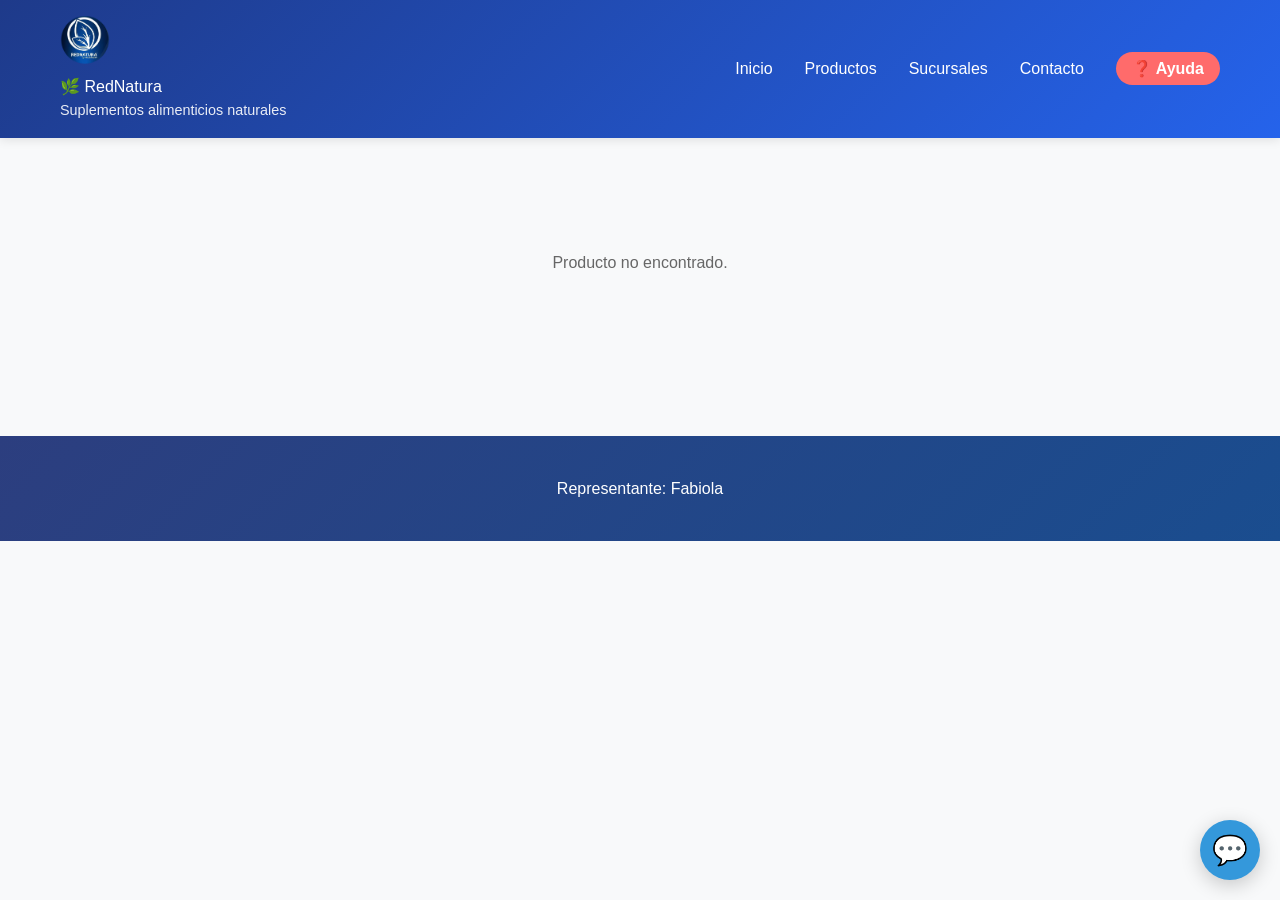
==== producto.html @ 316e22c2 "Update producto.html" ====
<!DOCTYPE html>
<html lang="es">
<head>
  <meta charset="UTF-8">
  <meta name="viewport" content="width=device-width, initial-scale=1.0">
  <title>Detalle del Producto - RedNatura</title>
  <link rel="stylesheet" href="css/styles.css">
</head>
<body>
  <!-- Navbar -->
  <nav class="navbar">
    <div class="container">
      <div class="logo">
        <img src="img/logo.png" alt="Logo RedNatura" class="logo-img" style="height: 50px; margin-right: 1rem;">
        <div>
          <div class="logo-text">🌿 RedNatura</div>
          <p>Suplementos alimenticios naturales</p>
        </div>
      </div>
      <ul class="nav-links">
        <li><a href="index.html#bienvenida">Inicio</a></li>
        <li><a href="index.html#productos">Productos</a></li>
        <li><a href="index.html#sucursales">Sucursales</a></li>
        <li><a href="index.html#contacto">Contacto</a></li>
        <li><a href="#" onclick="toggleChat(); return false;" class="help-link">❓ Ayuda</a></li>
      </ul>
    </div>
  </nav>

  <!-- Contenido del producto -->
  <section class="productos">
    <div class="container">
      <div id="producto-detalle" class="producto-detail"></div>
    </div>
  </section>

  <!-- Footer -->
  <footer class="footer">
    <p>Representante: Fabiola</p>
  </footer>

  <!-- Chatbot -->
  <div id="chatbot" class="chatbot-container hidden">
    <div class="chatbot-header">
      <h3>🤖 Asistente RedNatura</h3>
      <button class="close-btn" onclick="toggleChat()">×</button>
    </div>
    <div id="chat-messages" class="chat-messages"></div>
    <div class="chat-input-area">
      <input id="chat-input" type="text" placeholder="Escribe tu pregunta..." onkeypress="handleChatInput(event)">
      <button onclick="sendMessage()">Enviar</button>
    </div>
  </div>

  <button class="chat-toggle" onclick="toggleChat()" title="Abrir chat">💬</button>

  <!-- Modal de Registro -->
  <div id="registro-modal" class="modal hidden">
    <div class="modal-content">
      <button class="close-modal" onclick="cerrarRegistro()">×</button>
      <h2>Registro de Interés</h2>
      <form id="registro-form" onsubmit="enviarRegistro(event)">
        <input type="text" id="nombre" placeholder="Nombre completo" required>
        <input type="tel" id="celular" placeholder="Celular" required>
        <input type="email" id="email" placeholder="Email" required>
        <input type="text" id="nacimiento" placeholder="Lugar de nacimiento" required>
        <input type="date" id="fecha-nacimiento" placeholder="Fecha de nacimiento" required>
        <textarea id="mensaje" placeholder="Mensaje (opcional)" rows="3"></textarea>
        <button type="submit" class="btn-submit">Enviar Solicitud</button>
      </form>
    </div>
  </div>

  <!-- Scripts -->
  <script src="js/productos.js"></script>
  <script src="js/sucursales.js"></script>
  <script src="js/chatbot.js"></script>
  <script>
    // Obtener el ID desde la URL
    const params = new URLSearchParams(window.location.search);
    const id = parseInt(params.get("id"));
    const prod = productos.find(p => p.id === id);

    const detalleDiv = document.getElementById("producto-detalle");

    if (prod) {
      const tieneDescuento = prod.precio > 350;
      const precioDescuento = tieneDescuento ? Math.round(prod.precio * 0.7) : null;

      detalleDiv.innerHTML = `
        <div style="display: grid; grid-template-columns: 1fr 1fr; gap: 3rem; align-items: start;">
          <!-- Imagen izquierda -->
          <div style="text-align: center;">
            <img src="${prod.imagen}" alt="${prod.nombre}" style="max-width: 100%; border-radius: 12px; box-shadow: 0 8px 25px rgba(0,0,0,0.15);" onerror="this.src='img/placeholder.png'">
            ${tieneDescuento ? `<p style="margin-top: 2rem; background: linear-gradient(135deg, #ffd89b 0%, #fff5d0 100%); color: #d84315; padding: 1rem; border-radius: 8px; font-weight: bold; border: 2px solid #ff9800;">💚 Presenta tu tarjeta en sucursal para obtener 30% DESC</p>` : ''}
          </div>

          <!-- Detalles derecha -->
          <div>
            <h2 style="color: #2c3e7f; margin-bottom: 1rem; font-size: 2.2rem;">${prod.nombre}</h2>
            
            <div style="background: #f0f7ff; padding: 1.5rem; border-radius: 8px; margin-bottom: 1.5rem;">
              <p style="font-size: 1.1rem; color: #666; margin-bottom: 1rem;"><strong>Presentación:</strong> ${prod.presentacion}</p>
              <p style="font-size: 1rem; color: #666; line-height: 1.8;">${prod.descripcionLarga}</p>
            </div>

            <div style="margin: 2rem 0;">
              <h3 style="color: #2c3e7f; margin-bottom: 0.8rem;">💰 Precio</h3>
              <p style="font-size: 2rem; font-weight: bold; color: #3498db; margin-bottom: 0.5rem;">$${prod.precio.toLocaleString('es-MX')}</p>
              ${tieneDescuento ? `<p style="font-size: 1.3rem; color: #27ae60; font-weight: bold;">💚 Con 30% DESC: $${precioDescuento.toLocaleString('es-MX')}</p>` : ''}
            </div>

            <button class="btn-producto" onclick="abrirModalRegistro()" style="width: calc(100% - 3rem); padding: 1rem; font-size: 1.1rem; margin-bottom: 1rem;">😊 Estoy Interesado</button>
            <a href="https://wa.me/5555070734?text=Estoy%20interesado%20en%20${encodeURIComponent(prod.nombre)}%20-%20$$${prod.precio}" target="_blank" class="btn-whatsapp" style="width: calc(100% - 2rem); display: block; padding: 1rem; text-align: center;">💬 WhatsApp</a>
          </div>
        </div>

        <div style="display: grid; grid-template-columns: 1fr 1fr; gap: 3rem; margin-top: 4rem;">
          <!-- Ingredientes -->
          <div>
            <h3 style="color: #2c3e7f; margin-bottom: 1rem; font-size: 1.3rem;">🧪 Ingredientes</h3>
            <ul style="list-style: none; padding: 0;">
              ${prod.ingredientes.map(i => `<li style="padding: 0.5rem 0; color: #666; border-bottom: 1px solid #e0e0e0;">✓ ${i}</li>`).join('')}
            </ul>
          </div>

          <!-- Beneficios -->
          <div>
            <h3 style="color: #2c3e7f; margin-bottom: 1rem; font-size: 1.3rem;">⭐ Beneficios</h3>
            <ul style="list-style: none; padding: 0;">
              ${prod.beneficios.map(b => `<li style="padding: 0.5rem 0; color: #666; border-bottom: 1px solid #e0e0e0;">✓ ${b}</li>`).join('')}
            </ul>
          </div>
        </div>

        <div style="margin-top: 3rem; background: #f8f9fa; padding: 2rem; border-radius: 8px;">
          <h3 style="color: #2c3e7f; margin-bottom: 1rem; font-size: 1.3rem;">📋 Modo de Uso</h3>
          <p style="color: #666; font-size: 1.1rem; line-height: 1.8;">${prod.modoUso}</p>
        </div>
      `;
    } else {
      detalleDiv.innerHTML = "<p style='text-align: center; color: #666; padding: 2rem;'>Producto no encontrado.</p>";
    }

    function abrirModalRegistro() {
      const modal = document.getElementById('registro-modal');
      const titulo = modal.querySelector('h2');
      titulo.textContent = `Interés en: ${prod.nombre}`;
      modal.setAttribute('data-tipo', 'producto');
      modal.setAttribute('data-nombre', prod.nombre);
      modal.classList.remove('hidden');
      modal.classList.add('show');
    }

    function cerrarRegistro() {
      const modal = document.getElementById('registro-modal');
      modal.classList.add('hidden');
      modal.classList.remove('show');
    }

    function enviarRegistro(event) {
      event.preventDefault();
      
      const datos = {
        tipo: document.getElementById('registro-modal').getAttribute('data-tipo') || 'general',
        nombre: document.getElementById('nombre').value,
        celular: document.getElementById('celular').value,
        email: document.getElementById('email').value,
        nacimiento: document.getElementById('nacimiento').value,
        fechaNacimiento: document.getElementById('fecha-nacimiento').value,
        mensaje: document.getElementById('mensaje').value,
        fecha: new Date().toLocaleString('es-MX')
      };

      // Guardar en localStorage
      let registros = JSON.parse(localStorage.getItem('registrosRedNatura') || '[]');
      registros.push(datos);
      localStorage.setItem('registrosRedNatura', JSON.stringify(registros));

      console.log('Datos para enviar:', datos);
      alert(`¡Gracias ${datos.nombre}! Tu registro ha sido enviado.\nNos contactaremos al ${datos.celular}`);
      
      document.getElementById('registro-form').reset();
      cerrarRegistro();
    }
  </script>
</body>
</html>
---- css/styles.css ----
* {
    margin: 0;
    padding: 0;
    box-sizing: border-box;
}

body {
    font-family: 'Segoe UI', Tahoma, Geneva, Verdana, sans-serif;
    line-height: 1.6;
    color: #333;
    background-color: #f8f9fa;
}

.container {
    max-width: 1200px;
    margin: 0 auto;
    padding: 0 20px;
}

/* Navegación */
.navbar {
    background: linear-gradient(135deg, #1e3a8a 0%, #2563eb 100%);
    color: white;
    padding: 1rem 0;
    position: sticky;
    top: 0;
    z-index: 100;
    box-shadow: 0 2px 10px rgba(0,0,0,0.1);
}

.navbar .container {
    display: flex;
    justify-content: space-between;
    align-items: center;
}

.logo h1 { font-size: 1.8rem; margin-bottom: 0.2rem; }
.logo p { font-size: 0.9rem; opacity: 0.9; }

.nav-links {
    display: flex;
    list-style: none;
    gap: 2rem;
    align-items: center;
}

.nav-links a {
    color: white;
    text-decoration: none;
    transition: opacity 0.3s;
}

.nav-links a:hover { opacity: 0.8; }

.help-link {
    background-color: #ff6b6b;
    padding: 0.5rem 1rem !important;
    border-radius: 20px;
    font-weight: bold;
    cursor: pointer;
    transition: all 0.3s;
}

.help-link:hover {
    background-color: #ff5252;
    transform: scale(1.05);
}

/* Hero Section */
.hero {
    background: linear-gradient(135deg, #1e3a8a 0%, #2563eb 100%);
    color: white;
    padding: 80px 20px;
    min-height: 550px;
    display: flex;
    align-items: center;
    justify-content: center;
}

.hero-content {
    display: grid;
    grid-template-columns: 1fr 1fr;
    gap: 3rem;
    align-items: center;
    max-width: 1200px;
    margin: 0 auto;
}

.hero-text h1 { font-size: 3rem; margin-bottom: 0.5rem; text-shadow: 2px 2px 4px rgba(0,0,0,0.3); }
.hero-text p { font-size: 1.2rem; margin-bottom: 0.5rem; opacity: 0.95; }
.hero-text .subtitulo { font-size: 1rem; margin: 1.5rem 0 2rem; opacity: 0.9; line-height: 1.8; }

.hero-image { text-align: center; }
.welcome-img { max-width: 100%; height: auto; max-height: 400px; border-radius: 15px; box-shadow: 0 10px 30px rgba(0,0,0,0.2); }

.cta-btn {
    background-color: #3498db;
    color: white;
    border: none;
    padding: 1rem 2.5rem;
    font-size: 1.1rem;
    border-radius: 30px;
    cursor: pointer;
    font-weight: bold;
    transition: all 0.3s;
    box-shadow: 0 4px 15px rgba(0,0,0,0.2);
}

.cta-btn:hover {
    background-color: #2980b9;
    transform: translateY(-2px);
    box-shadow: 0 6px 20px rgba(0,0,0,0.3);
}

/* Sección Conócenos */
.conocenos {
    padding: 80px 20px;
    background-color: white;
}

.conocenos-content {
    display: grid;
    grid-template-columns: 1fr 1fr;
    gap: 3rem;
    align-items: center;
    max-width: 1200px;
    margin: 0 auto;
}

.conocenos-image { text-align: center; }
.brand-img { max-width: 100%; height: auto; max-height: 350px; border-radius: 15px; box-shadow: 0 8px 25px rgba(0,0,0,0.1); }

.conocenos-text h2 { font-size: 2.5rem; color: #2c3e7f; margin-bottom: 1.5rem; }
.conocenos-text p { color: #666; margin-bottom: 1.5rem; font-size: 1rem; line-height: 1.8; }

.beneficios-list { list-style: none; padding: 0; }
.beneficios-list li { color: #2c3e7f; margin-bottom: 0.8rem; font-weight: 600; }

/* Sección Productos */
.productos {
    padding: 80px 20px;
    background-color: #f8f9fa;
}

.productos h2 {
    text-align: center;
    font-size: 2.5rem;
    margin-bottom: 0.5rem;
    color: #2c3e7f;
}

.productos .descripcion {
    text-align: center;
    color: #666;
    margin-bottom: 3rem;
    font-size: 1.1rem;
}

.filtros {
    display: flex;
    flex-wrap: wrap;
    gap: 1rem;
    margin-bottom: 3rem;
    justify-content: center;
}

.filtro-btn {
    padding: 0.7rem 1.5rem;
    border: 2px solid #2c3e7f;
    background-color: white;
    color: #2c3e7f;
    border-radius: 25px;
    cursor: pointer;
    transition: all 0.3s;
    font-weight: 600;
}

.filtro-btn:hover,
.filtro-btn.active {
    background-color: #2c3e7f;
    color: white;
    transform: scale(1.05);
}

.productos-grid {
    display: grid;
    grid-template-columns: repeat(auto-fill, minmax(280px, 1fr));
    gap: 2rem;
}

.producto-card {
    background: white;
    border: 2px solid #e0e0e0;
    border-radius: 12px;
    overflow: hidden;
    text-align: center;
    transition: all 0.3s;
    box-shadow: 0 4px 12px rgba(0,0,0,0.1);
    display: flex;
    flex-direction: column;
    height: 100%;
}

.producto-card:hover {
    transform: translateY(-10px);
    box-shadow: 0 15px 35px rgba(0,0,0,0.15);
    border-color: #3498db;
}

.producto-imagen-container {
    position: relative;
    width: 100%;
    height: 220px;
    background-color: #f0f0f0;
    display: flex;
    align-items: center;
    justify-content: center;
    overflow: hidden;
}

.producto-img {
    width: 100%;
    height: 100%;
    object-fit: cover;
    transition: transform 0.3s;
}

.producto-card:hover .producto-img {
    transform: scale(1.1);
}

.descuento-badge {
    position: absolute;
    top: 10px;
    right: 10px;
    background: linear-gradient(135deg, #ff6b6b 0%, #ff5252 100%);
    color: white;
    padding: 0.5rem 1rem;
    border-radius: 20px;
    font-weight: bold;
    font-size: 0.85rem;
    box-shadow: 0 3px 10px rgba(0,0,0,0.2);
    animation: pulse 2s infinite;
}

@keyframes pulse {
    0%, 100% { transform: scale(1); }
    50% { transform: scale(1.05); }
}

.producto-card h3 {
    color: #2c3e7f;
    margin: 1rem 1rem 0.5rem;
    font-size: 1.2rem;
    min-height: 2.4em;
}

.desc-corta {
    color: #666;
    font-size: 0.95rem;
    margin: 0 1rem 1rem;
    min-height: 2.8em;
    flex-grow: 1;
}

.producto-info { 
    margin: 1rem;
    padding: 1rem 0;
    border-top: 1px solid #e0e0e0;
    border-bottom: 1px solid #e0e0e0;
}

.precio {
    font-size: 1.8rem;
    font-weight: bold;
    color: #3498db;
    margin: 0.5rem 0;
}

.precio-descuento {
    font-size: 1.1rem;
    color: #27ae60;
    font-weight: bold;
    margin-top: 0.3rem;
}

.promo-text {
    background: linear-gradient(135deg, #ffd89b 0%, #fff5d0 100%);
    color: #d84315;
    padding: 0.6rem 0.8rem;
    margin: 0.8rem 1rem;
    border-radius: 8px;
    font-weight: bold;
    font-size: 0.9rem;
    border: 2px solid #ff9800;
    animation: glow 2s ease-in-out infinite;
}

@keyframes glow {
    0%, 100% { box-shadow: 0 0 5px rgba(255, 152, 0, 0.5); }
    50% { box-shadow: 0 0 15px rgba(255, 152, 0, 0.8); }
}

.btn-producto {
    background-color: #3498db;
    color: white;
    border: none;
    padding: 0.8rem 1.5rem;
    border-radius: 20px;
    cursor: pointer;
    transition: all 0.3s;
    font-weight: 600;
    margin: 0 1rem 0.5rem;
    font-size: 0.95rem;
}

.btn-producto:hover {
    background-color: #2980b9;
    transform: translateY(-2px);
    box-shadow: 0 5px 15px rgba(52, 152, 219, 0.3);
}

.btn-whatsapp {
    display: block;
    background-color: #25d366;
    color: white;
    border: none;
    padding: 0.8rem 1.5rem;
    border-radius: 20px;
    cursor: pointer;
    transition: all 0.3s;
    font-weight: 600;
    text-decoration: none;
    text-align: center;
    margin: 0 1rem 1rem;
    font-size: 0.95rem;
}

.btn-whatsapp:hover {
    background-color: #1ead55;
    transform: translateY(-2px);
    box-shadow: 0 5px 15px rgba(37, 211, 102, 0.3);
}

/* Sección Sucursales */
.sucursales {
    padding: 80px 20px;
    background: linear-gradient(135deg, #f8f9fa 0%, #ecf0f1 100%);
}

.sucursales h2 {
    text-align: center;
    font-size: 2.5rem;
    margin-bottom: 0.5rem;
    color: #2c3e7f;
}

.sucursales > .container > p {
    text-align: center;
    color: #666;
    margin-bottom: 3rem;
    font-size: 1.1rem;
}

.sucursales-grid {
    display: grid;
    grid-template-columns: repeat(auto-fill, minmax(280px, 1fr));
    gap: 2rem;
}

.sucursal-card {
    background: white;
    border-left: 5px solid #3498db;
    border-radius: 10px;
    padding: 2rem;
    box-shadow: 0 3px 10px rgba(0,0,0,0.1);
    transition: all 0.3s;
}

.sucursal-card:hover {
    transform: translateY(-5px);
    box-shadow: 0 8px 20px rgba(0,0,0,0.15);
    border-left-color: #27ae60;
}

.sucursal-card h3 { color: #2c3e7f; margin-bottom: 1rem; font-size: 1.2rem; }
.sucursal-card p { color: #666; margin: 0.8rem 0; line-height: 1.6; }

.btn-contacto {
    display: inline-block;
    padding: 0.6rem 1rem;
    border-radius: 15px;
    background-color: #3498db;
    color: white;
    text-decoration: none;
    font-size: 0.9rem;
    font-weight: 600;
    transition: all 0.3s;
    text-align: center;
    margin: 0.3rem;
}

.btn-contacto:hover {
    background-color: #2980b9;
    transform: scale(1.05);
}

/* Sección Contacto */
.contacto {
    padding: 80px 20px;
    background-color: white;
}

.contacto h2 {
    text-align: center;
    font-size: 2.5rem;
    margin-bottom: 0.5rem;
    color: #2c3e7f;
}

.contacto > .container > p {
    text-align: center;
    color: #666;
    margin-bottom: 3rem;
    font-size: 1.1rem;
}

.contacto-info {
    display: grid;
    grid-template-columns: repeat(auto-fit, minmax(250px, 1fr));
    gap: 2rem;
    max-width: 1000px;
    margin: 0 auto;
}

.info-item {
    text-align: center;
    padding: 2.5rem;
    background: linear-gradient(135deg, #f8f9fa 0%, #ecf0f1 100%);
    border-radius: 12px;
    transition: all 0.3s;
    border: 2px solid #e0e0e0;
}

.info-item:hover {
    box-shadow: 0 8px 20px rgba(0,0,0,0.1);
    transform: translateY(-3px);
    border-color: #3498db;
}

.info-item .icon { font-size: 3rem; display: block; margin-bottom: 1rem; }
.info-item h3 { color: #2c3e7f; margin-bottom: 0.5rem; }

.info-item a {
    color: #3498db;
    text-decoration: none;
    font-weight: 600;
    transition: all 0.3s;
    display: inline-block;
    padding: 0.5rem 1rem;
    border-radius: 15px;
}

.info-item a:hover {
    color: white;
    background-color: #3498db;
}

.chat-link-btn {
    background: none;
    border: none;
    color: #3498db;
    cursor: pointer;
    font-weight: 600;
    font-size: 1rem;
    padding: 0.5rem 1rem;
    border-radius: 15px;
    transition: all 0.3s;
}

.chat-link-btn:hover {
    color: white;
    background-color: #3498db;
}

/* Chat Toggle Button */
.chat-toggle {
    position: fixed;
    bottom: 20px;
    right: 20px;
    width: 60px;
    height: 60px;
    background-color: #3498db;
    color: white;
    border: none;
    border-radius: 50%;
    font-size: 1.8rem;
    cursor: pointer;
    box-shadow: 0 5px 20px rgba(0,0,0,0.2);
    transition: all 0.3s;
    z-index: 999;
}

.chat-toggle:hover {
    background-color: #2980b9;
    transform: scale(1.1);
    box-shadow: 0 8px 25px rgba(0,0,0,0.3);
}

/* Chatbot */
.chatbot-container {
    position: fixed;
    bottom: 80px;
    right: 20px;
    width: 380px;
    height: 550px;
    background: white;
    border-radius: 15px;
    box-shadow: 0 5px 40px rgba(0,0,0,0.3);
    display: flex;
    flex-direction: column;
    z-index: 1000;
    transition: all 0.3s;
}

.chatbot-container.hidden { display: none; }
.chatbot-container.show { animation: slideUp 0.3s ease-out; }

@keyframes slideUp {
    from { transform: translateY(30px); opacity: 0; }
    to { transform: translateY(0); opacity: 1; }
}

.chatbot-header {
    background: linear-gradient(135deg, #2c3e7f 0%, #1a4d8f 100%);
    color: white;
    padding: 1.5rem;
    border-radius: 15px 15px 0 0;
    display: flex;
    justify-content: space-between;
    align-items: center;
}

.chatbot-header h3 { margin: 0; font-size: 1.1rem; }

.close-btn {
    background: none;
    border: none;
    color: white;
    font-size: 1.8rem;
    cursor: pointer;
    transition: transform 0.3s;
    padding: 0;
}

.close-btn:hover { transform: scale(1.2); }

.chat-messages {
    flex: 1;
    overflow-y: auto;
    padding: 1rem;
    background-color: #f8f9fa;
}

.message {
    margin-bottom: 1rem;
    padding: 0.8rem 1rem;
    border-radius: 10px;
    max-width: 85%;
    word-wrap: break-word;
    line-height: 1.4;
}

.message.user {
    background-color: #3498db;
    color: white;
    margin-left: auto;
    text-align: right;
}

.message.bot {
    background-color: #ecf0f1;
    color: #333;
    margin-right: auto;
}

.message.bot strong { color: #2c3e7f; font-weight: 700; }

.chat-menu {
    display: flex;
    flex-wrap: wrap;
    gap: 0.5rem;
    margin: 1rem 0;
    padding: 0.5rem;
}

.menu-btn {
    flex: 1;
    min-width: 100px;
    padding: 0.6rem 0.8rem;
    background-color: #2c3e7f;
    color: white;
    border: none;
    border-radius: 15px;
    cursor: pointer;
    font-weight: 600;
    font-size: 0.85rem;
    transition: all 0.3s;
    text-decoration: none;
    display: inline-block;
    text-align: center;
}

.menu-btn:hover {
    background-color: #1a4d8f;
    transform: scale(1.05);
}

.chat-input-area {
    display: flex;
    gap: 0.5rem;
    padding: 1rem;
    border-top: 1px solid #e0e0e0;
    background-color: white;
    border-radius: 0 0 15px 15px;
}

.chat-input-area input {
    flex: 1;
    border: 1px solid #ddd;
    border-radius: 20px;
    padding: 0.7rem 1rem;
    font-size: 0.9rem;
    outline: none;
    transition: border-color 0.3s;
}

.chat-input-area input:focus { border-color: #3498db; box-shadow: 0 0 5px rgba(52, 152, 219, 0.3); }

.chat-input-area button {
    background-color: #3498db;
    color: white;
    border: none;
    padding: 0.7rem 1.5rem;
    border-radius: 20px;
    cursor: pointer;
    font-weight: bold;
    transition: all 0.3s;
}

.chat-input-area button:hover { background-color: #2980b9; }

/* Modal */
.modal {
    display: none;
    position: fixed;
    z-index: 999;
    left: 0;
    top: 0;
    width: 100%;
    height: 100%;
    background-color: rgba(0,0,0,0.5);
    animation: fadeIn 0.3s;
    overflow-y: auto;
}

.modal.show {
    display: flex;
    justify-content: center;
    align-items: center;
}

@keyframes fadeIn {
    from { opacity: 0; }
    to { opacity: 1; }
}

.modal-content {
    background-color: white;
    padding: 2.5rem;
    border-radius: 12px;
    width: 90%;
    max-width: 500px;
    max-height: 90vh;
    overflow-y: auto;
    position: relative;
    margin: auto;
}

.close-modal {
    position: absolute;
    right: 1.5rem;
    top: 1.5rem;
    font-size: 2rem;
    cursor: pointer;
    color: #999;
    transition: color 0.3s;
    border: none;
    background: none;
}

.close-modal:hover { color: #333; }

.modal-content h2 { color: #2c3e7f; margin-bottom: 1rem; }
.modal-content form { display: flex; flex-direction: column; gap: 1rem; margin-top: 1.5rem; }
.modal-content input,
.modal-content textarea { padding: 0.8rem; border: 1px solid #ddd; border-radius: 5px; font-size: 1rem; outline: none; font-family: inherit; }
.modal-content input:focus,
.modal-content textarea:focus { border-color: #3498db; box-shadow: 0 0 5px rgba(52, 152, 219, 0.3); }

.btn-submit {
    background-color: #3498db;
    color: white;
    padding: 0.9rem;
    border: none;
    border-radius: 5px;
    cursor: pointer;
    font-weight: bold;
    transition: all 0.3s;
}

.btn-submit:hover { background-color: #2980b9; }

/* Footer */
.footer {
    background: linear-gradient(135deg, #2c3e7f 0%, #1a4d8f 100%);
    color: white;
    text-align: center;
    padding: 2.5rem;
    margin-top: 3rem;
}

/* Responsive */
@media (max-width: 1024px) {
    .hero-content { grid-template-columns: 1fr; }
    .conocenos-content { grid-template-columns: 1fr; }
}

@media (max-width: 768px) {
    .hero-text h1 { font-size: 2rem; }
    .productos h2, .sucursales h2, .contacto h2 { font-size: 1.8rem; }
    .nav-links { gap: 1rem; font-size: 0.9rem; }
    .productos-grid { grid-template-columns: repeat(auto-fill, minmax(220px, 1fr)); gap: 1.5rem; }
    .chatbot-container { width: calc(100% - 40px); right: 20px; bottom: 20px; max-height: 500px; }
    .modal-content { width: 95%; padding: 1.5rem; }
    .filtro-btn { padding: 0.6rem 1rem; font-size: 0.85rem; }
}

@media (max-width: 480px) {
    .logo h1 { font-size: 1.3rem; }
    .hero-text h1 { font-size: 1.5rem; }
    .hero { padding: 40px 20px; min-height: auto; }
    .productos-grid { grid-template-columns: 1fr; }
    .nav-links { flex-direction: column; gap: 0.5rem; font-size: 0.8rem; }
    .producto-card { margin: 0 auto; max-width: 100%; }
}
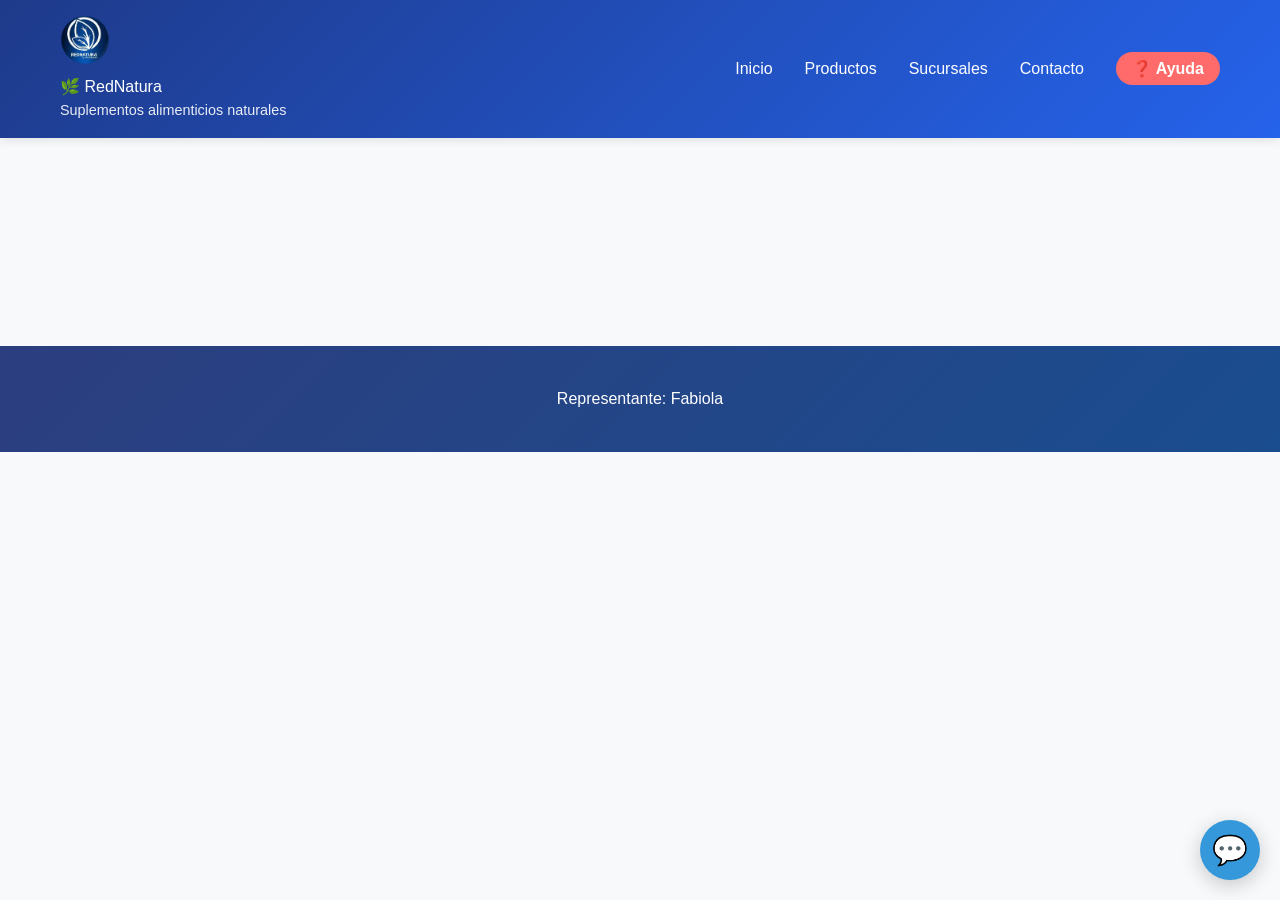
==== commit 41412a04: "Update producto.html" ====
--- a/producto.html
+++ b/producto.html
@@ -59,15 +59,28 @@
     <div class="modal-content">
       <button class="close-modal" onclick="cerrarRegistro()">×</button>
       <h2>Registro de Interés</h2>
-      <form id="registro-form" onsubmit="enviarRegistro(event)">
-        <input type="text" id="nombre" placeholder="Nombre completo" required>
-        <input type="tel" id="celular" placeholder="Celular" required>
-        <input type="email" id="email" placeholder="Email" required>
-        <input type="text" id="nacimiento" placeholder="Lugar de nacimiento" required>
-        <input type="date" id="fecha-nacimiento" placeholder="Fecha de nacimiento" required>
-        <textarea id="mensaje" placeholder="Mensaje (opcional)" rows="3"></textarea>
-        <button type="submit" class="btn-submit">Enviar Solicitud</button>
-      </form>
+      <form id="registro-form">
+  <label>Nombre:</label>
+  <input type="text" name="nombre" required>
+
+  <label>Apellidos:</label>
+  <input type="text" name="apellidos" required>
+
+  <label>Teléfono:</label>
+  <input type="tel" name="telefono" required>
+
+  <label>Lugar de nacimiento:</label>
+  <input type="text" name="lugar" required>
+
+  <label>Fecha de nacimiento:</label>
+  <input type="date" name="fecha" required>
+
+  <button type="submit">Enviar registro</button>
+</form>
+
+<!-- Aquí aparecerá el mensaje -->
+<div id="mensaje-confirmacion"></div>
+
     </div>
   </div>
 
@@ -183,6 +196,30 @@
       document.getElementById('registro-form').reset();
       cerrarRegistro();
     }
-  </script>
+ <script>
+document.getElementById("registro-form").addEventListener("submit", function(e) {
+  e.preventDefault(); // evita redirección
+
+  const formData = new FormData(this);
+  formData.append("_captcha", "false"); // desactiva captcha
+
+  fetch("https://formsubmit.co/ajax/fabiola250204@gmail.com", {
+    method: "POST",
+    body: formData
+  })
+  .then(response => response.json())
+  .then(data => {
+    document.getElementById("mensaje-confirmacion").innerText =
+      "✅ Registro enviado correctamente. ¡Gracias por tu interés!";
+    this.reset(); // limpia el formulario
+  })
+  .catch(error => {
+    document.getElementById("mensaje-confirmacion").innerText =
+      "❌ Hubo un error al enviar el registro.";
+    console.error(error);
+  });
+});
+</script>
+
 </body>
 </html>
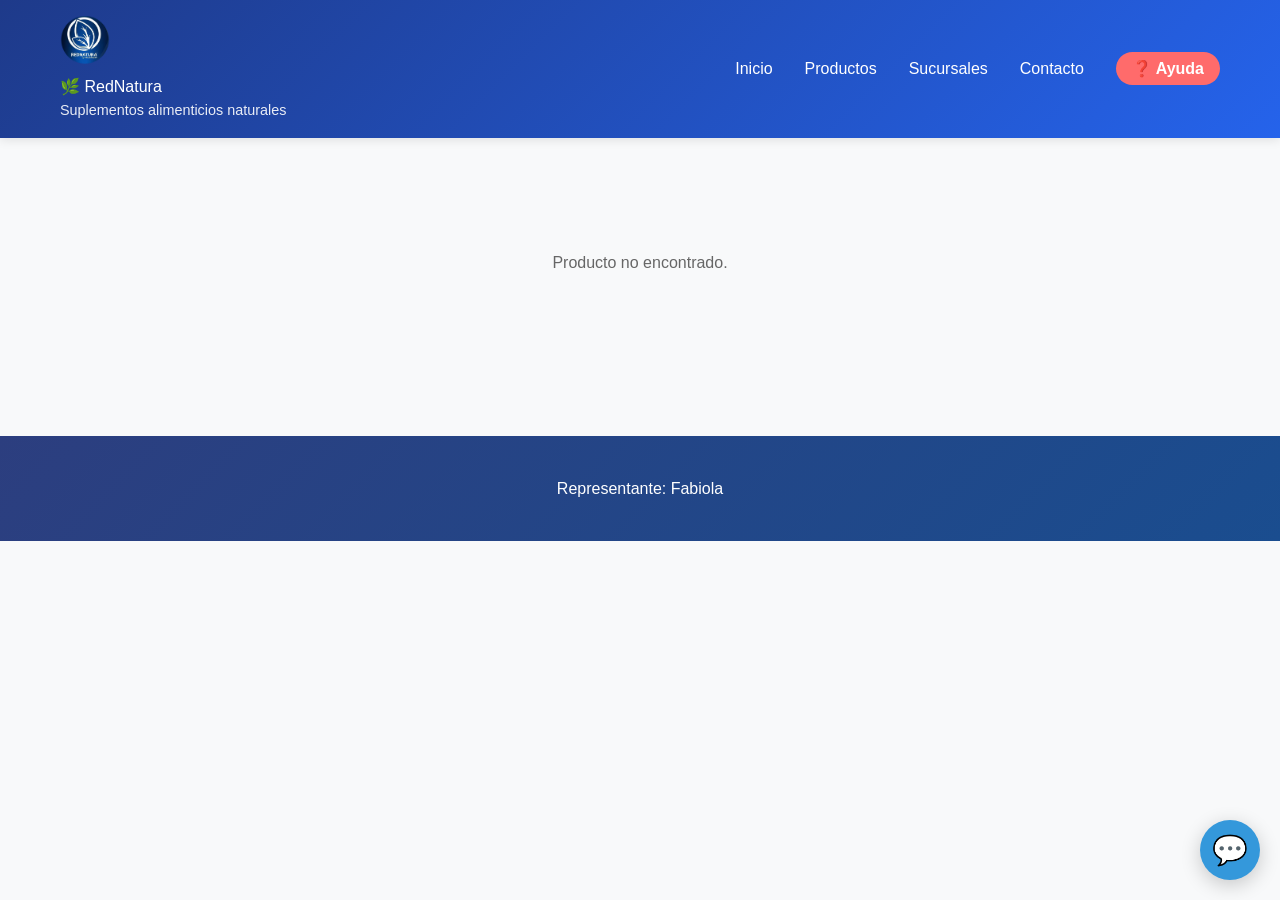
==== commit dcc9e7da: "Update producto.html" ====
--- a/producto.html
+++ b/producto.html
@@ -196,30 +196,6 @@
       document.getElementById('registro-form').reset();
       cerrarRegistro();
     }
- <script>
-document.getElementById("registro-form").addEventListener("submit", function(e) {
-  e.preventDefault(); // evita redirección
-
-  const formData = new FormData(this);
-  formData.append("_captcha", "false"); // desactiva captcha
-
-  fetch("https://formsubmit.co/ajax/fabiola250204@gmail.com", {
-    method: "POST",
-    body: formData
-  })
-  .then(response => response.json())
-  .then(data => {
-    document.getElementById("mensaje-confirmacion").innerText =
-      "✅ Registro enviado correctamente. ¡Gracias por tu interés!";
-    this.reset(); // limpia el formulario
-  })
-  .catch(error => {
-    document.getElementById("mensaje-confirmacion").innerText =
-      "❌ Hubo un error al enviar el registro.";
-    console.error(error);
-  });
-});
-</script>
-
+  </script>
 </body>
-</html>
+</html> 
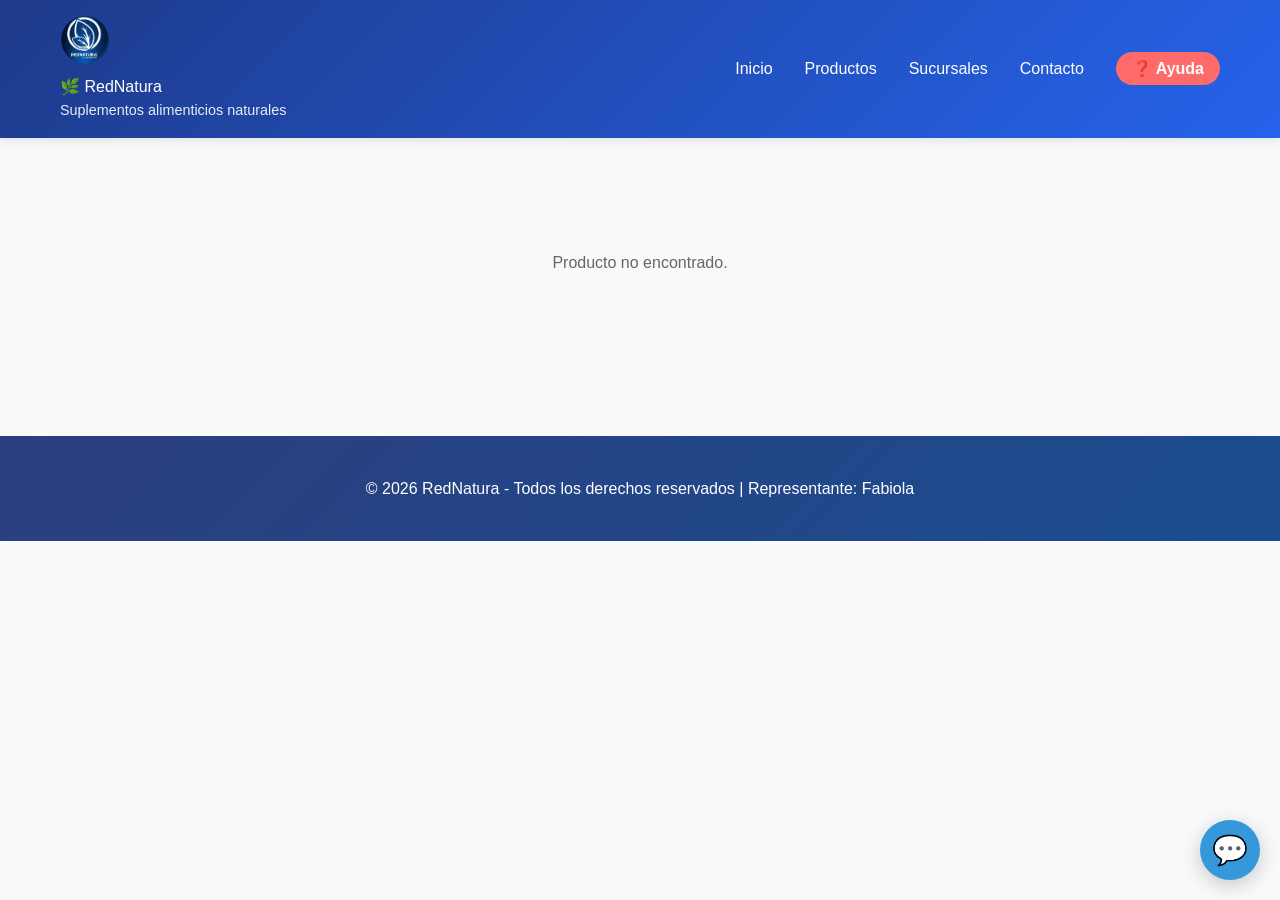
==== commit 6c915b29: "Agregar sistema completo de formularios con envío por WhatsApp" ====
--- a/producto.html
+++ b/producto.html
@@ -36,7 +36,7 @@
 
   <!-- Footer -->
   <footer class="footer">
-    <p>Representante: Fabiola</p>
+    <p>© 2026 RedNatura - Todos los derechos reservados | Representante: Fabiola</p>
   </footer>
 
   <!-- Chatbot -->
@@ -58,29 +58,29 @@
   <div id="registro-modal" class="modal hidden">
     <div class="modal-content">
       <button class="close-modal" onclick="cerrarRegistro()">×</button>
-      <h2>Registro de Interés</h2>
-      <form id="registro-form">
-  <label>Nombre:</label>
-  <input type="text" name="nombre" required>
+      <h2>📝 Registro de Interés</h2>
+      <form id="registro-form" onsubmit="enviarFormulario(event)">
+        <label><strong>Nombre:</strong></label>
+        <input type="text" name="nombre" placeholder="Tu nombre" required>
 
-  <label>Apellidos:</label>
-  <input type="text" name="apellidos" required>
+        <label><strong>Apellidos:</strong></label>
+        <input type="text" name="apellidos" placeholder="Tus apellidos" required>
 
-  <label>Teléfono:</label>
-  <input type="tel" name="telefono" required>
+        <label><strong>Teléfono:</strong></label>
+        <input type="tel" name="telefono" placeholder="10 dígitos (ej: 5555070734)" required>
 
-  <label>Lugar de nacimiento:</label>
-  <input type="text" name="lugar" required>
+        <label><strong>Lugar de nacimiento:</strong></label>
+        <input type="text" name="lugar" placeholder="Ciudad o Estado" required>
 
-  <label>Fecha de nacimiento:</label>
-  <input type="date" name="fecha" required>
+        <label><strong>Fecha de nacimiento:</strong></label>
+        <input type="date" name="fecha" required>
 
-  <button type="submit">Enviar registro</button>
-</form>
+        <label><strong>Mensaje adicional:</strong></label>
+        <textarea name="mensaje" placeholder="Pregunta o comentario (opcional)" rows="3"></textarea>
 
-<!-- Aquí aparecerá el mensaje -->
-<div id="mensaje-confirmacion"></div>
-
+        <button type="submit" class="btn-submit">📱 Enviar por WhatsApp</button>
+      </form>
+      <div id="mensaje-confirmacion"></div>
     </div>
   </div>
 
@@ -88,6 +88,7 @@
   <script src="js/productos.js"></script>
   <script src="js/sucursales.js"></script>
   <script src="js/chatbot.js"></script>
+  <script src="js/form-handler.js"></script>
   <script>
     // Obtener el ID desde la URL
     const params = new URLSearchParams(window.location.search);
@@ -123,8 +124,8 @@
               ${tieneDescuento ? `<p style="font-size: 1.3rem; color: #27ae60; font-weight: bold;">💚 Con 30% DESC: $${precioDescuento.toLocaleString('es-MX')}</p>` : ''}
             </div>
 
-            <button class="btn-producto" onclick="abrirModalRegistro()" style="width: calc(100% - 3rem); padding: 1rem; font-size: 1.1rem; margin-bottom: 1rem;">😊 Estoy Interesado</button>
-            <a href="https://wa.me/5555070734?text=Estoy%20interesado%20en%20${encodeURIComponent(prod.nombre)}%20-%20$$${prod.precio}" target="_blank" class="btn-whatsapp" style="width: calc(100% - 2rem); display: block; padding: 1rem; text-align: center;">💬 WhatsApp</a>
+            <button class="btn-producto" onclick="abrirModalRegistro('Producto', '${prod.nombre}')" style="width: calc(100% - 3rem); padding: 1rem; font-size: 1.1rem; margin-bottom: 1rem; background: #27ae60; color: white; border: none; border-radius: 8px; cursor: pointer; font-weight: bold;">😊 Estoy Interesado</button>
+            <a href="https://wa.me/5555070734?text=Estoy%20interesado%20en%20${encodeURIComponent(prod.nombre)}%20-%20$$${prod.precio}" target="_blank" class="btn-whatsapp" style="width: calc(100% - 2rem); display: block; padding: 1rem; text-align: center; background: #25d366; color: white; border-radius: 8px; text-decoration: none; font-weight: bold; margin-bottom: 1rem;">💬 WhatsApp</a>
           </div>
         </div>
 
@@ -154,48 +155,6 @@
     } else {
       detalleDiv.innerHTML = "<p style='text-align: center; color: #666; padding: 2rem;'>Producto no encontrado.</p>";
     }
-
-    function abrirModalRegistro() {
-      const modal = document.getElementById('registro-modal');
-      const titulo = modal.querySelector('h2');
-      titulo.textContent = `Interés en: ${prod.nombre}`;
-      modal.setAttribute('data-tipo', 'producto');
-      modal.setAttribute('data-nombre', prod.nombre);
-      modal.classList.remove('hidden');
-      modal.classList.add('show');
-    }
-
-    function cerrarRegistro() {
-      const modal = document.getElementById('registro-modal');
-      modal.classList.add('hidden');
-      modal.classList.remove('show');
-    }
-
-    function enviarRegistro(event) {
-      event.preventDefault();
-      
-      const datos = {
-        tipo: document.getElementById('registro-modal').getAttribute('data-tipo') || 'general',
-        nombre: document.getElementById('nombre').value,
-        celular: document.getElementById('celular').value,
-        email: document.getElementById('email').value,
-        nacimiento: document.getElementById('nacimiento').value,
-        fechaNacimiento: document.getElementById('fecha-nacimiento').value,
-        mensaje: document.getElementById('mensaje').value,
-        fecha: new Date().toLocaleString('es-MX')
-      };
-
-      // Guardar en localStorage
-      let registros = JSON.parse(localStorage.getItem('registrosRedNatura') || '[]');
-      registros.push(datos);
-      localStorage.setItem('registrosRedNatura', JSON.stringify(registros));
-
-      console.log('Datos para enviar:', datos);
-      alert(`¡Gracias ${datos.nombre}! Tu registro ha sido enviado.\nNos contactaremos al ${datos.celular}`);
-      
-      document.getElementById('registro-form').reset();
-      cerrarRegistro();
-    }
   </script>
 </body>
-</html> 
+</html>
